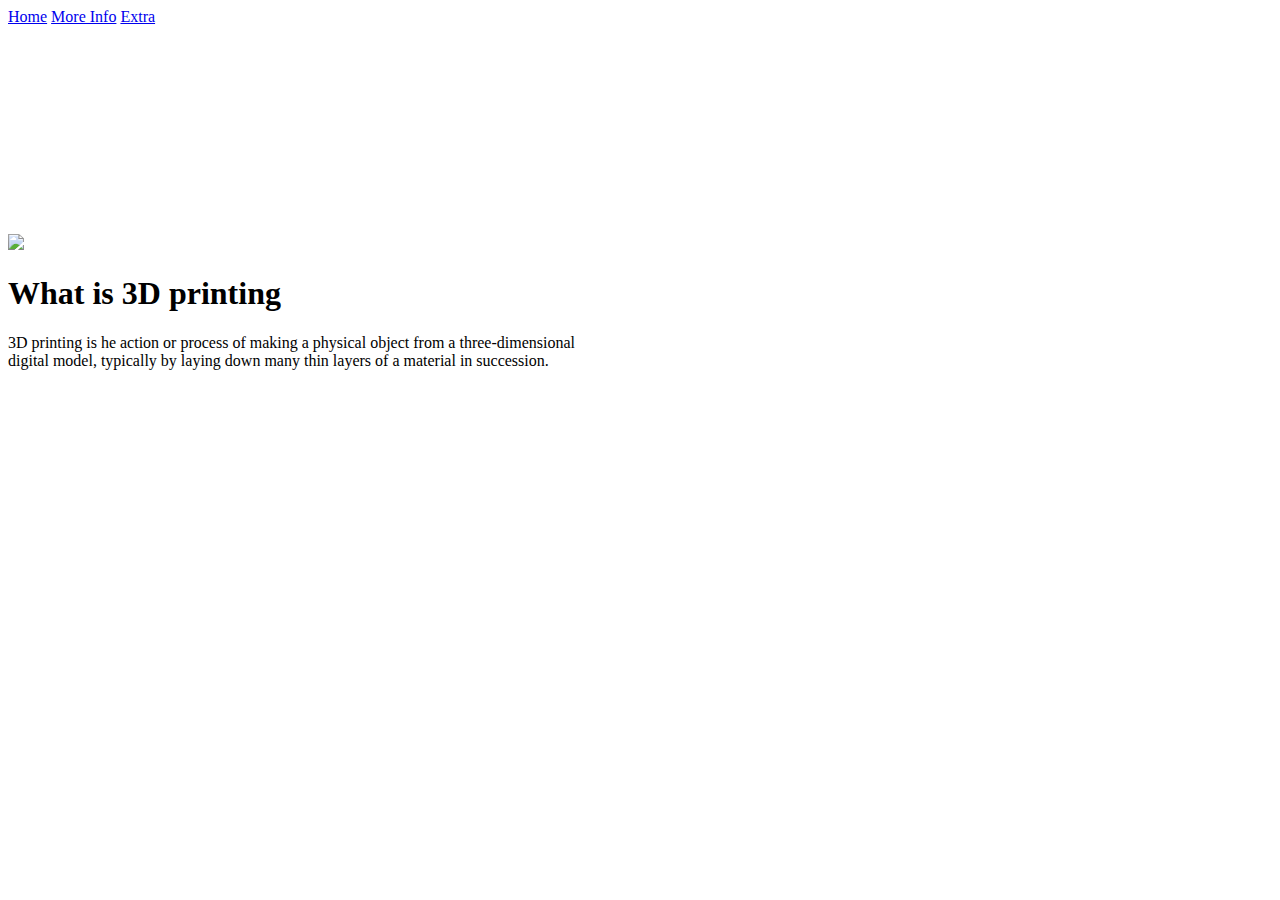
==== index.html @ 68e5ecc4 "The Files" ====
<!DOCTYPE html>
<html lang="">
<head>
    <meta charset="utf-8">
    <meta name="viewport" content="width=device-width, initial-scale=1.0">
    <title>Home</title>
    <link rel="stylesheet" href="index.css">
    
    <div class="topnav">
  <a class="active" href="index.html">Home</a>
  <a href="moreinfo.html">More Info</a>
  <a href="stuff.html">Extra</a>    
    </div>
    <br><br><br>
    </head>

<body>
    <div class="fullscreen-bg">
    <video loop muted autoplay poster="hd0933.mov" class="fullscreen-bg__video">
        <source src="hd0933.mov">
        </video>
    </div>
    <img src="3D1.jpg"">
    <h1>What is 3D printing</h1>
    <div>3D printing is he action or process of making a physical object from a three-dimensional <br>
        digital model, typically by laying down many thin layers of a material in succession.</div>
</body>
</html>
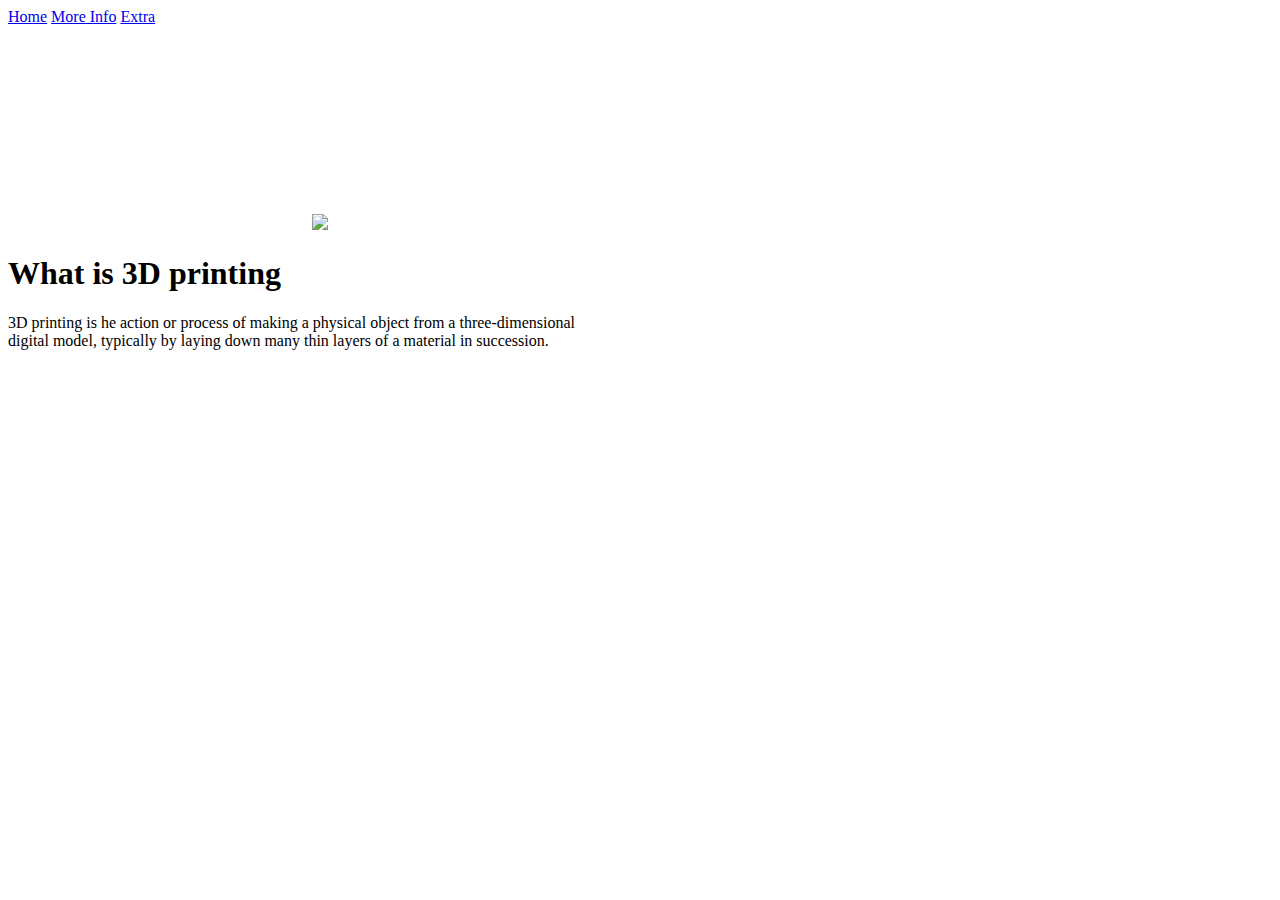
==== commit e1fa9963: "Add files via upload" ====
--- a/index.html
+++ b/index.html
@@ -7,22 +7,23 @@
     <link rel="stylesheet" href="index.css">
     
     <div class="topnav">
-  <a class="active" href="index.html">Home</a>
-  <a href="moreinfo.html">More Info</a>
-  <a href="stuff.html">Extra</a>    
+  <a class="active" href="index">Home</a>
+  <a href="moreinfo">More Info</a>
+  <a href="stuff">Extra</a>
+       
     </div>
     <br><br><br>
     </head>
 
 <body>
-    <div class="fullscreen-bg">
+    <stuff class="fullscreen-bg">
     <video loop muted autoplay poster="hd0933.mov" class="fullscreen-bg__video">
         <source src="hd0933.mov">
         </video>
-    </div>
-    <img src="3D1.jpg"">
+    </stuff>
+    <img src="3D1.jpg" class="center">
     <h1>What is 3D printing</h1>
-    <div>3D printing is he action or process of making a physical object from a three-dimensional <br>
-        digital model, typically by laying down many thin layers of a material in succession.</div>
+    <stuff2>3D printing is he action or process of making a physical object from a three-dimensional <br>
+        digital model, typically by laying down many thin layers of a material in succession.</stuff2>
 </body>
 </html>